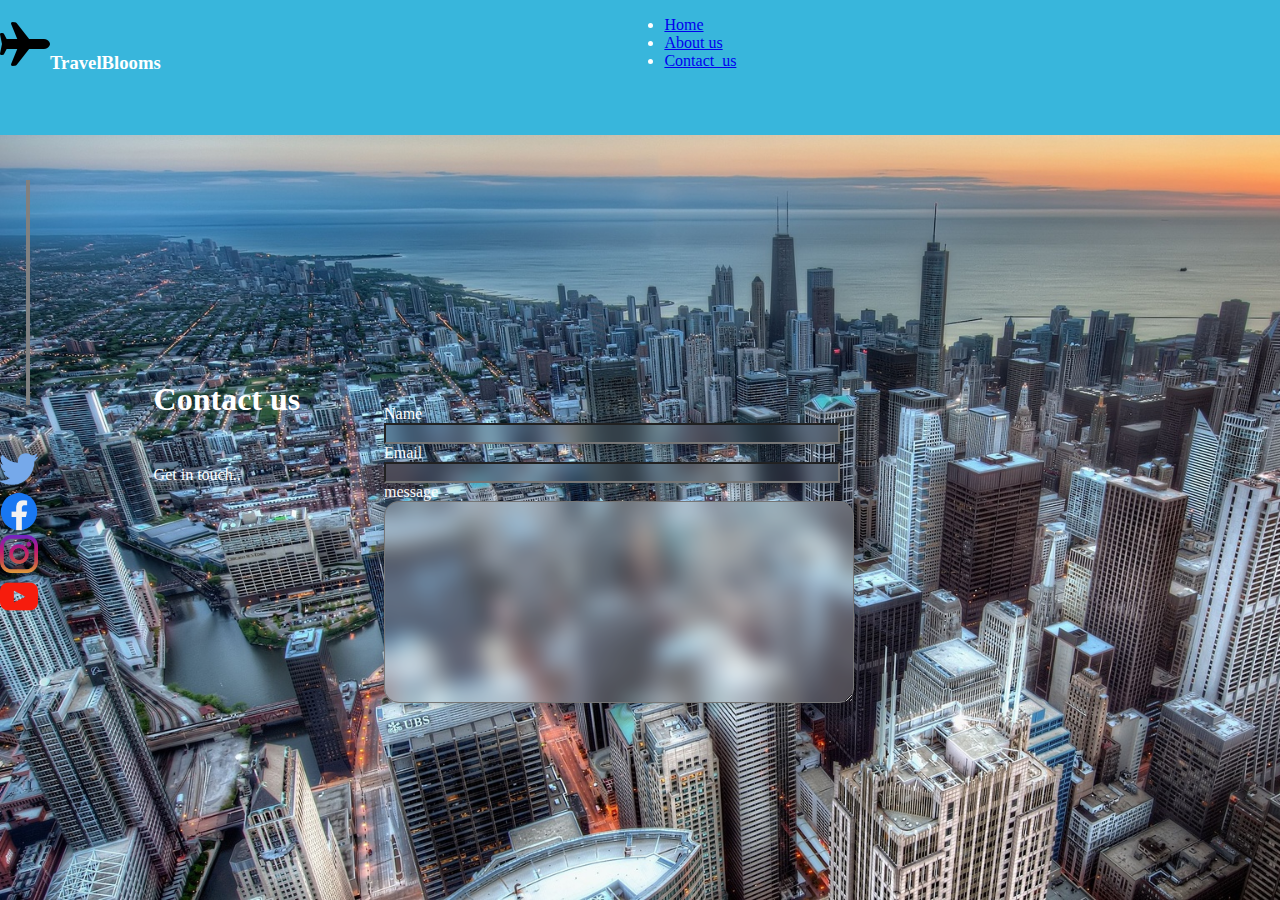
==== contact_us.html @ a5b78a7d "first cimmit" ====
<!DOCTYPE html>
 <html lang="en">
     <head> 
        <meta charset="UTF-8"/>
         <meta name="viewport" content="width=device-width, initial-scale=1.0"/>
          <link rel="stylesheet" href="contact_us.css"/>
           <title>travel web</title>
         </head> 
         <body>
            <div id="backimage">
            <nav id="navbar">
             <h3 id="webTitle"><img src="./images/icons8-plane-50.png"/>TravelBlooms</h3>
              <div id="webPages">
                 <ul>
                     <li><a href="travel_recommendation.html">Home</a></li>
                     <li><a href="about_us.html">About us</a></li> 
                     <li><a href="contact_us.html">Contact_us</a></li> 
                    </ul> 
             </div>
             </nav>
             <div>
                <h1>Contact us</h1>
                <p>Get in touch..</p>
             </div>
             <div id="userinput">
                <form>
                    <label for="name">Name</label><br>
                    <input type="text"><br>
                    <label for="email">Email</label><br>
                    <input type="text"/><br>
                    <label for="message">message</label><br>
                    <textarea></textarea>
                </form>
             </div>
             <div id="line"></div>
             <div id="sotialmedia">
             <img id="mediaIcone" src="./images/twitter.png"/><br>
             <img id="mediaIcone" src="./images/communication.png"/><br>
             <img id="mediaIcone" src="./images/instagram.png"/><br>
             <img id="mediaIcone" src="./images/youtube.png"/><br>
             </div>
            </div>
        </body> 
    </html>
---- contact_us.css ----
#webTitle{
    float: left; 
}
#webPages{ 
   display:flex;
   justify-self:center; 
   width: 15vw; 
}  
#navbar{ 
    position:relative;
    color: white;
    background-color: rgb(56, 182, 220); 
    height: 15vh; 
} 
#backimage{
   position:absolute;
   background-image: url(./images/city_back.jpg);
   background-size: cover;
   background-repeat:no-repeat;
   top:0;
   left:0;
   right:0;
   bottom: 0;
}
h1{
   color:white;
   position:absolute;
   width:30vw;
   left:12vw;
   top:40vh;
}
p{
   color:white;
   position:absolute;
   width:40vw;
   left:12vw;
   top:50vh;
}
#sotialmedia{
    position:absolute;
    top:50vh;
}
#mediaIcone{
    width: 3vw;
    cursor:pointer;
}
#line{ 
    position:absolute;
    width: 0.5vh;
    height: 25vh; 
    top:20vh;
    left:2vw;
    background-color: gray;
}
#userinput{
    position:absolute;
    width:35vw;
    left:30vw;
    top:45vh;
}
textarea{
    width: 35vw; 
    height: 20vh; 
    background: rgba(255, 255, 255, 0.2); 
    box-shadow: 0 4px 8px rgba(0, 0, 0, 0.2);
    backdrop-filter: blur(10px);
    border-radius: 15px;
    padding: 10px;
    color: white;
}
input{
    width:35vw;
    background: rgba(255, 255, 255, 0.01);
    box-shadow: 0 4px 8px rgba(0, 0, 0, 0.2);
    backdrop-filter: blur(10px);
    color: white;
}
label{
    color:white;
}
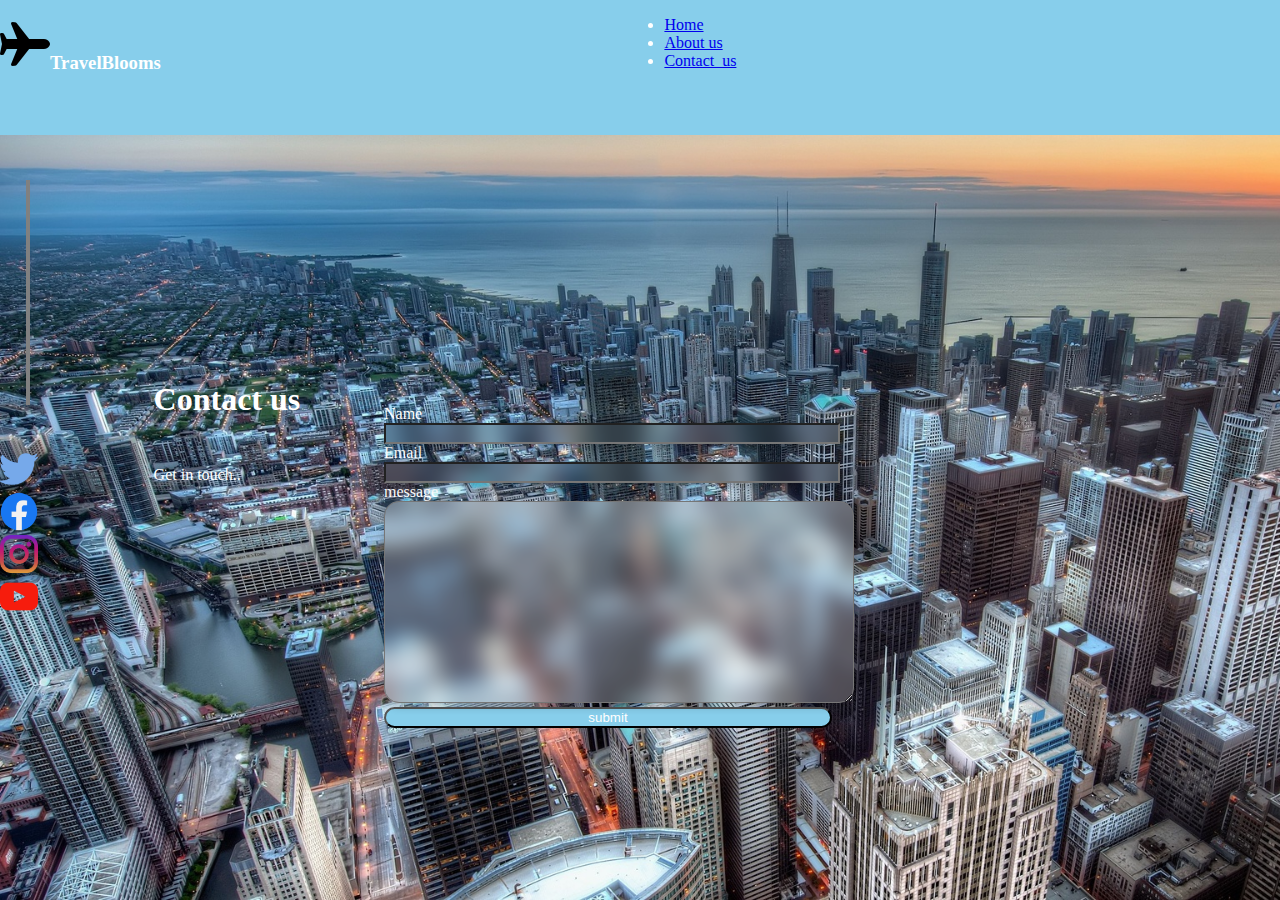
==== commit 5d486bfa: "add the submit button" ====
--- a/contact_us.html
+++ b/contact_us.html
@@ -30,6 +30,7 @@
                     <input type="text"/><br>
                     <label for="message">message</label><br>
                     <textarea></textarea>
+                    <button id="submit">submit</button>
                 </form>
              </div>
              <div id="line"></div>
--- a/contact_us.css
+++ b/contact_us.css
@@ -9,7 +9,7 @@
 #navbar{ 
     position:relative;
     color: white;
-    background-color: rgb(56, 182, 220); 
+    background-color: rgb(135, 206, 235); 
     height: 15vh; 
 } 
 #backimage{
@@ -77,4 +77,10 @@
 }
 label{
     color:white;
+}
+#submit{
+    width:35vw;
+    color:white;
+    background-color: skyblue;
+    border-radius: 15px;
 }